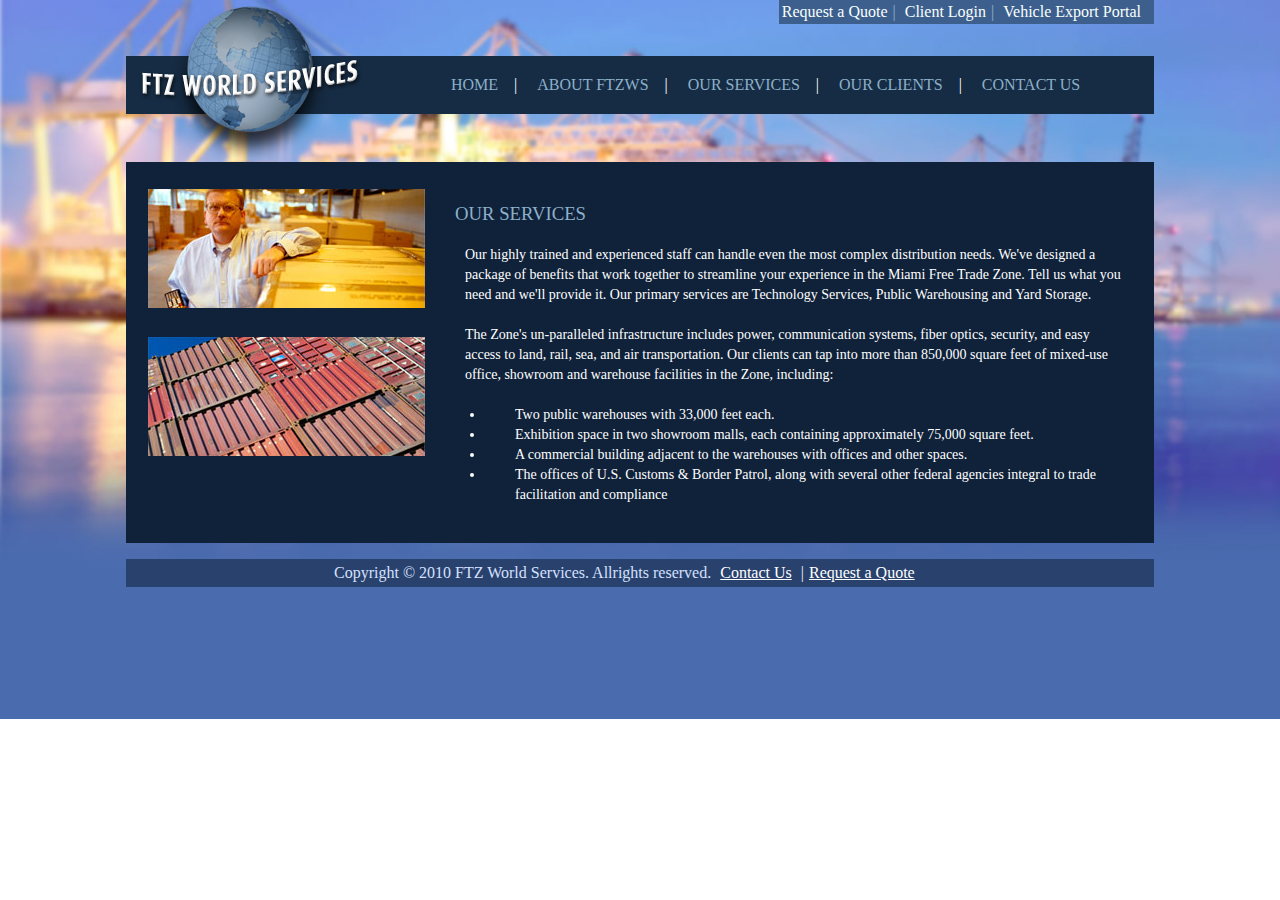
==== HomePage/services.html @ 01b64685 "ourservices page" ====
<!DOCTYPE html>
<html lang="en">
<head>
    <meta charset="UTF-8">
    <meta name="viewport" content="width=device-width, initial-scale=1.0">
    <link rel="stylesheet" href="style2.css">
</head>

<body>
<div class="container">

    <div class="corner-menu">
    
            <ul>
                <li>Request a Quote</li>
                <li>Client Login</li>
                <li>Vehicle Export Portal</li>
            </ul>
    </div>
    

    <div class="navbar">
            <span>
                <img src="assets/logo.png" alt=""/>   
            </span> 
            <ul>                    
                <li><a href="index.html">HOME</a></li>
                <li><a>ABOUT FTZWS</a></li>
                <li><a>OUR SERVICES</a></li>
                <li><a>OUR CLIENTS</a></li>
                <li><a>CONTACT US</a></li>
            </ul>
    </div>

<div class="content">
    
<div class="content-section">
    <div class="left-section">
        <div class="image">
                <img src="assets/casestudies_industries-column1.jpg" />
         </div>
        <div class="image">
                <img src="assets/casestudies_industries-column2.jpg" />
        </div>
    </div>
       
<div class="services">
            <h3 class="headingcolor">OUR SERVICES</h3>
            <div class="services-content">
                <p class="services-info" >Our highly trained and experienced staff can handle even the most complex distribution needs. We've designed a package of benefits that work together to streamline your experience in the Miami Free Trade Zone. Tell us what you need and we'll provide it. Our primary services are Technology Services, Public Warehousing and Yard Storage.
                <p class="services-info"> The Zone's un-paralleled infrastructure includes power, communication systems, fiber optics, security, and easy access to land, rail, sea, and air transportation. Our clients can tap into more than 850,000 square feet of mixed-use office, showroom and warehouse facilities in the Zone, including:</p>
                <ul>
                    <li>Two public warehouses with 33,000 feet each.</li>
                    <li>Exhibition space in two showroom malls, each containing approximately 75,000 square feet.</li>
                    <li> A commercial building adjacent to the warehouses with offices and other spaces.</li>
                    <li>The offices of U.S. Customs & Border Patrol, along with several other federal agencies integral to trade facilitation and compliance</li>
                </ul>
           </div>
 </div>
            
  </div>      

</div>






   









    <div class="footer">
        <p>
        Copyright © 2010 FTZ World Services. Allrights reserved.
        <span>
            <u>Contact Us</u> <span>|</span><u>Request a Quote</u>
        </span>

        </p>

    </div>
</div>



</body>
---- HomePage/style2.css ----
body{
    background-image: url("assets/bg.jpg");
    background-repeat: no-repeat;
    background-size:cover;
    padding:0px;
    margin:0px;
  }

.container{
    margin:0 auto;
    width:1028px;
    }

    .corner-menu{

      display:flex;
      justify-content: flex-end;
      margin-bottom:25px;
      }

.corner-menu ul{
        margin:0px;
        background-color: #3D5F8D;
        padding:3px;
        text-align:center;
      }

.corner-menu li{
        color:#F8FFFD;
        list-style: none;
        display: inline;
        font-family:Trebuchet MS;
      }
    
.corner-menu li:after{
  content:"|";
  padding:0px 5px;
  color:#8CB0CA;
}

.corner-menu ul li:last-child:after{
  content:"";
} 
.navbar{
        background-color: #162C44;
        margin-top:2em;
        padding:5px;
        clear:both; 
/* border: 1px solid #000;  */
        } 
        
.navbar img{
  position:absolute;
  top:5px;
  margin-left:8px;
}
        
.navbar ul{
  padding-left:20em;
  line-height:1em;
  /* border:1px solid #F8FFFD; */
  /* border-spacing:5px; */
  /* box-sizing: border-box; */
  }

  .navbar ul li{
    display: inline;
  }
  .navbar ul li a{
    color:#8CB0CA;
    text-decoration: none;
    cursor: pointer;
    font-family:Trebuchet MS;
    } 
  
  .navbar ul li:after{
    content:"|";
    padding-left:8px;
    padding:0px 1em;
        color:#FFFFFF;
  }
  
  
  .navbar ul li:last-child:after{
    content:"";
  
  }

  .navbar ul li a:hover{
    background-color:#486881;
    color:#EDF0F5;
    padding:opx;
    }
          
.content{
 background-color:#10223A;
 margin-top:3em;
 padding:2px;
 display:flex;
justify-content: space-around;
}

.content-section{
  display:flex;
  justify-content: space-round;
  padding:20px;
}

 .image{
  margin-bottom:10px;
  padding-top: 5px;
  padding-bottom: 10px;
   } 

 .services{
  margin-left: 30px;
 }

.headingcolor{
  color:#8CB0CA;
  font-family:Trebuchet MS;
  font-weight: lighter;
}

.services-info{
  color:#FFFFFF;
  font-family:Trebuchet MS;
  font-size:14px;
  line-height:20px;
  margin:20px 10px;
}

.services-content ul{
  padding-left:30px;
}

.services-content li{
  padding-left:30px;
  color:#FFFFFF;
  line-height:20px;
  font-size:14px;
  font-family:Trebuchet MS;
}

.footer{
  background-color: #29416D;
  }
  
.footer p{
  color:#D5E0FF;
  padding-top:5px;
  padding-left:13em;
  padding-bottom:5px; 
  }
.footer u{
  color:#FEFFFF;
  }
  
.footer span{
  color:#EDF0F5;
  margin-top:12px;
  padding: 5px;
  }
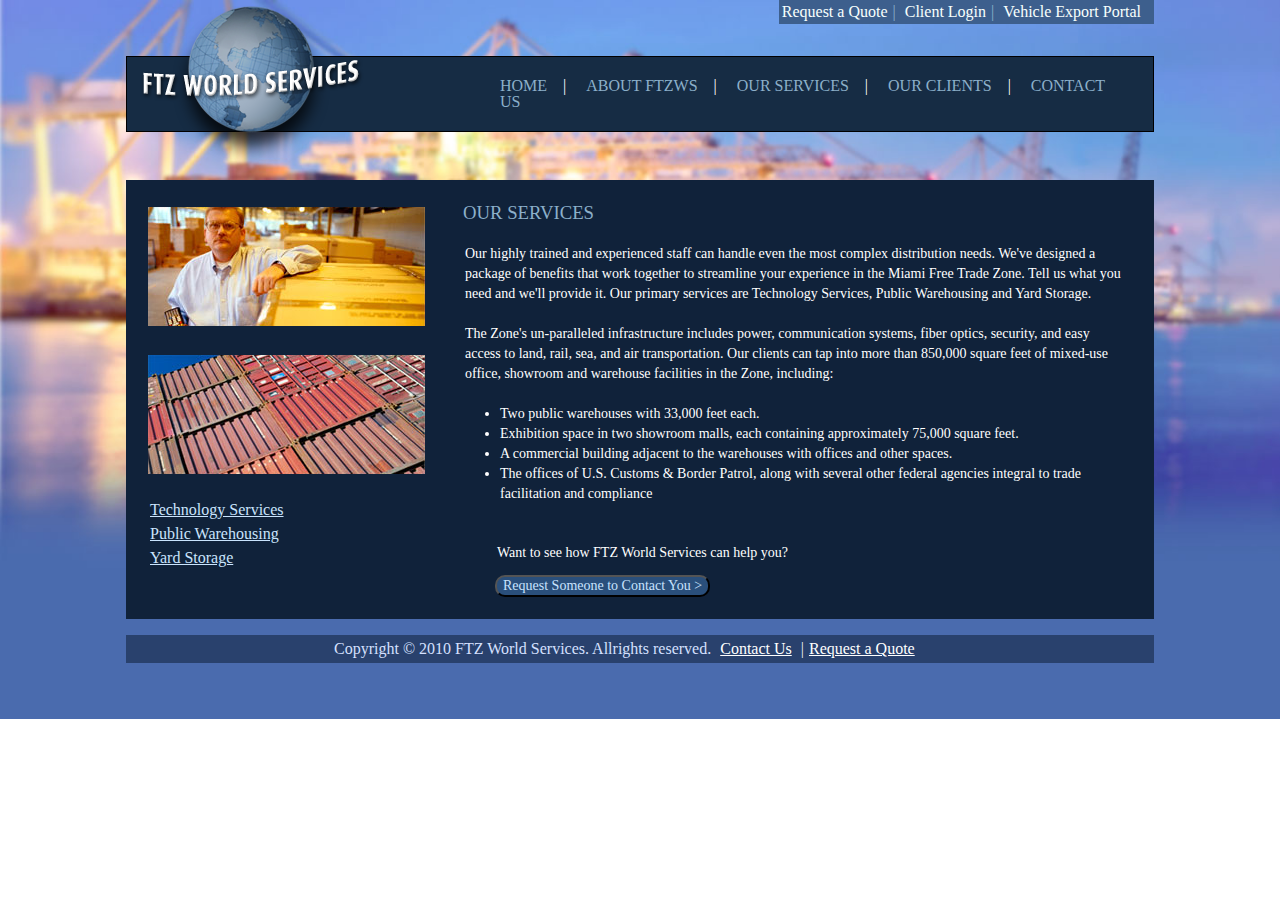
==== commit 0654d768: "minor changes fixed" ====
--- a/HomePage/services.html
+++ b/HomePage/services.html
@@ -20,9 +20,9 @@
     
 
     <div class="navbar">
-            <span>
-                <img src="assets/logo.png" alt=""/>   
-            </span> 
+            
+                <img class="navbar-logo" src="assets/logo.png" alt=""/>   
+            
             <ul>                    
                 <li><a href="index.html">HOME</a></li>
                 <li><a>ABOUT FTZWS</a></li>
@@ -34,47 +34,45 @@
 
 <div class="content">
     
-<div class="content-section">
-    <div class="left-section">
-        <div class="image">
-                <img src="assets/casestudies_industries-column1.jpg" />
-         </div>
-        <div class="image">
-                <img src="assets/casestudies_industries-column2.jpg" />
+    <div class="content-section">
+        <div class="image-section">
+                <div class="image">
+                    <img src="assets/casestudies_industries-column1.jpg" />
+                </div>
+                <div class="image">
+                    <img src="assets/casestudies_industries-column2.jpg" />
+                </div>
+   
+                <div class="image-section-links">
+                    <ol>
+                        <li><a href="#">Technology Services</a></li>
+                        <li><a href="#">Public Warehousing</a></li>
+                        <li><a href="#">Yard Storage</a></li>
+                    </ol>
+                </div>
         </div>
-    </div>
        
-<div class="services">
+        <div class="services">
             <h3 class="headingcolor">OUR SERVICES</h3>
-            <div class="services-content">
-                <p class="services-info" >Our highly trained and experienced staff can handle even the most complex distribution needs. We've designed a package of benefits that work together to streamline your experience in the Miami Free Trade Zone. Tell us what you need and we'll provide it. Our primary services are Technology Services, Public Warehousing and Yard Storage.
-                <p class="services-info"> The Zone's un-paralleled infrastructure includes power, communication systems, fiber optics, security, and easy access to land, rail, sea, and air transportation. Our clients can tap into more than 850,000 square feet of mixed-use office, showroom and warehouse facilities in the Zone, including:</p>
-                <ul>
-                    <li>Two public warehouses with 33,000 feet each.</li>
-                    <li>Exhibition space in two showroom malls, each containing approximately 75,000 square feet.</li>
-                    <li> A commercial building adjacent to the warehouses with offices and other spaces.</li>
-                    <li>The offices of U.S. Customs & Border Patrol, along with several other federal agencies integral to trade facilitation and compliance</li>
-                </ul>
-           </div>
- </div>
-            
-  </div>      
+                <div class="services-content">
+                     <p class="services-info" >Our highly trained and experienced staff can handle even the most complex distribution needs. We've designed a package of benefits that work together to streamline your experience in the Miami Free Trade Zone. Tell us what you need and we'll provide it. Our primary services are Technology Services, Public Warehousing and Yard Storage.
+                    <p class="services-info"> The Zone's un-paralleled infrastructure includes power, communication systems, fiber optics, security, and easy access to land, rail, sea, and air transportation. Our clients can tap into more than 850,000 square feet of mixed-use office, showroom and warehouse facilities in the Zone, including:</p>
+                    <ul>
+                        <li>Two public warehouses with 33,000 feet each.</li>
+                        <li>Exhibition space in two showroom malls, each containing approximately 75,000 square feet.</li>
+                        <li> A commercial building adjacent to the warehouses with offices and other spaces.</li>
+                        <li>The offices of U.S. Customs & Border Patrol, along with several other federal agencies integral to trade facilitation and compliance</li>
+                    </ul>
+                </div>
 
+                <div class="request">
+                    <p>Want to see how FTZ World Services can help you?</p>
+                    <button class="contact-button">Request Someone to Contact You ></button>
+
+                </div>
+        </div>
+    </div>      
 </div>
-
-
-
-
-
-
-   
-
-
-
-
-
-
-
 
 
     <div class="footer">
@@ -83,12 +81,7 @@
         <span>
             <u>Contact Us</u> <span>|</span><u>Request a Quote</u>
         </span>
-
         </p>
-
     </div>
-</div>
-
-
 
 </body>--- a/HomePage/style2.css
+++ b/HomePage/style2.css
@@ -46,7 +46,8 @@
         margin-top:2em;
         padding:5px;
         clear:both; 
-/* border: 1px solid #000;  */
+border: 1px solid #000; 
+border-spacing:15px;
         } 
         
 .navbar img{
@@ -58,6 +59,8 @@
 .navbar ul{
   padding-left:20em;
   line-height:1em;
+  margin-left:3em;
+
   /* border:1px solid #F8FFFD; */
   /* border-spacing:5px; */
   /* box-sizing: border-box; */
@@ -65,12 +68,14 @@
 
   .navbar ul li{
     display: inline;
+  
   }
   .navbar ul li a{
     color:#8CB0CA;
     text-decoration: none;
     cursor: pointer;
     font-family:Trebuchet MS;
+  
     } 
   
   .navbar ul li:after{
@@ -78,6 +83,7 @@
     padding-left:8px;
     padding:0px 1em;
         color:#FFFFFF;
+      
   }
   
   
@@ -89,7 +95,9 @@
   .navbar ul li a:hover{
     background-color:#486881;
     color:#EDF0F5;
-    padding:opx;
+    padding:5px;
+    border-radius:5px;
+    
     }
           
 .content{
@@ -106,6 +114,26 @@
   padding:20px;
 }
 
+.image-section-links{
+  border:20px 0px;
+  color:red;
+}
+
+.image-section-links ol{
+  list-style: none;
+  margin-top:0px;
+  line-height:24px;
+  padding:0px;
+}
+
+.image-section-links a{
+  color:#CAE4FD;
+  font-family: Trebuchet MS;
+  justify-content:flex-start;
+  margin-left:2px;
+
+}
+
  .image{
   margin-bottom:10px;
   padding-top: 5px;
@@ -120,6 +148,8 @@
   color:#8CB0CA;
   font-family:Trebuchet MS;
   font-weight: lighter;
+  margin-top:0px;
+  text-indent:8px;
 }
 
 .services-info{
@@ -131,16 +161,35 @@
 }
 
 .services-content ul{
-  padding-left:30px;
+  padding-left:45px;
 }
 
 .services-content li{
-  padding-left:30px;
+  padding-left:0px;
   color:#FFFFFF;
   line-height:20px;
   font-size:14px;
   font-family:Trebuchet MS;
 }
+
+.request p{
+  font-family:Trebuchet MS;
+  font-size:14px;
+  color:#FFFFFF;
+  padding-top: 25px;
+  padding-left:3em;
+}
+
+.contact-button{
+  font-family:Trebuchet MS;
+  font-size:14px;
+  background-color:#2A4F7B;
+  color:#C8E3FF;
+  margin-left:40px;
+  border-radius:10px;
+}
+
+
 
 .footer{
   background-color: #29416D;
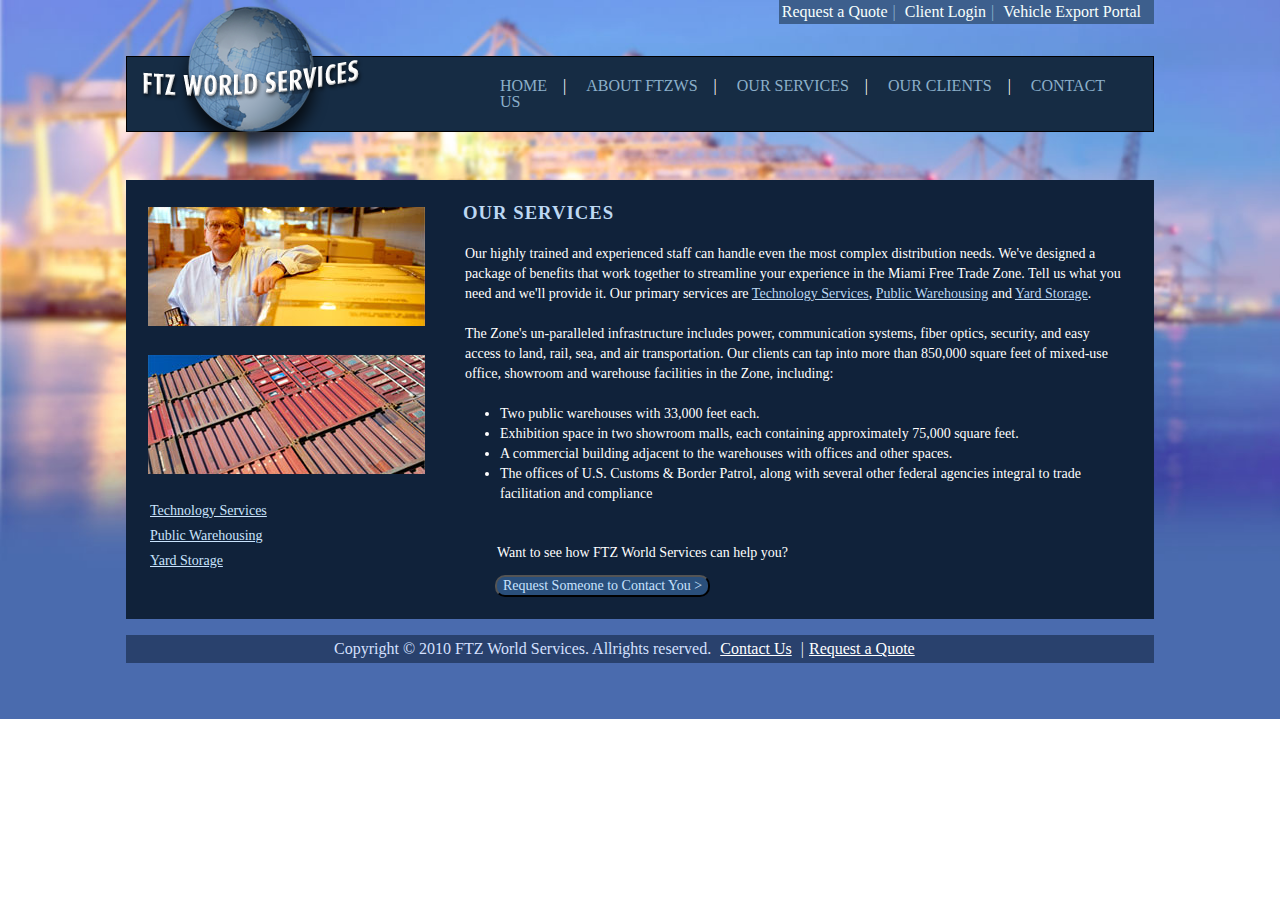
==== commit f6888888: "font sizes fixed" ====
--- a/HomePage/services.html
+++ b/HomePage/services.html
@@ -55,7 +55,7 @@
         <div class="services">
             <h3 class="headingcolor">OUR SERVICES</h3>
                 <div class="services-content">
-                     <p class="services-info" >Our highly trained and experienced staff can handle even the most complex distribution needs. We've designed a package of benefits that work together to streamline your experience in the Miami Free Trade Zone. Tell us what you need and we'll provide it. Our primary services are Technology Services, Public Warehousing and Yard Storage.
+                     <p class="services-info" >Our highly trained and experienced staff can handle even the most complex distribution needs. We've designed a package of benefits that work together to streamline your experience in the Miami Free Trade Zone. Tell us what you need and we'll provide it. Our primary services are <a href="#">Technology Services</a>, <a href="#">Public Warehousing</a> and <a href="#">Yard Storage</a>.
                     <p class="services-info"> The Zone's un-paralleled infrastructure includes power, communication systems, fiber optics, security, and easy access to land, rail, sea, and air transportation. Our clients can tap into more than 850,000 square feet of mixed-use office, showroom and warehouse facilities in the Zone, including:</p>
                     <ul>
                         <li>Two public warehouses with 33,000 feet each.</li>
--- a/HomePage/style2.css
+++ b/HomePage/style2.css
@@ -68,14 +68,14 @@
 
   .navbar ul li{
     display: inline;
-  
+
   }
   .navbar ul li a{
     color:#8CB0CA;
     text-decoration: none;
     cursor: pointer;
     font-family:Trebuchet MS;
-  
+ 
     } 
   
   .navbar ul li:after{
@@ -95,7 +95,7 @@
   .navbar ul li a:hover{
     background-color:#486881;
     color:#EDF0F5;
-    padding:5px;
+    padding:5px 15px;
     border-radius:5px;
     
     }
@@ -131,7 +131,7 @@
   font-family: Trebuchet MS;
   justify-content:flex-start;
   margin-left:2px;
-
+  font-size:14px;
 }
 
  .image{
@@ -145,11 +145,12 @@
  }
 
 .headingcolor{
-  color:#8CB0CA;
-  font-family:Trebuchet MS;
-  font-weight: lighter;
+  color:#BDD8F3;
+  font-family:Trebuchet MS;
+  font-weight:bold;
   margin-top:0px;
   text-indent:8px;
+  letter-spacing:1px;
 }
 
 .services-info{
@@ -170,6 +171,10 @@
   line-height:20px;
   font-size:14px;
   font-family:Trebuchet MS;
+}
+
+.services-content a{
+  color:#BDD8F3;
 }
 
 .request p{
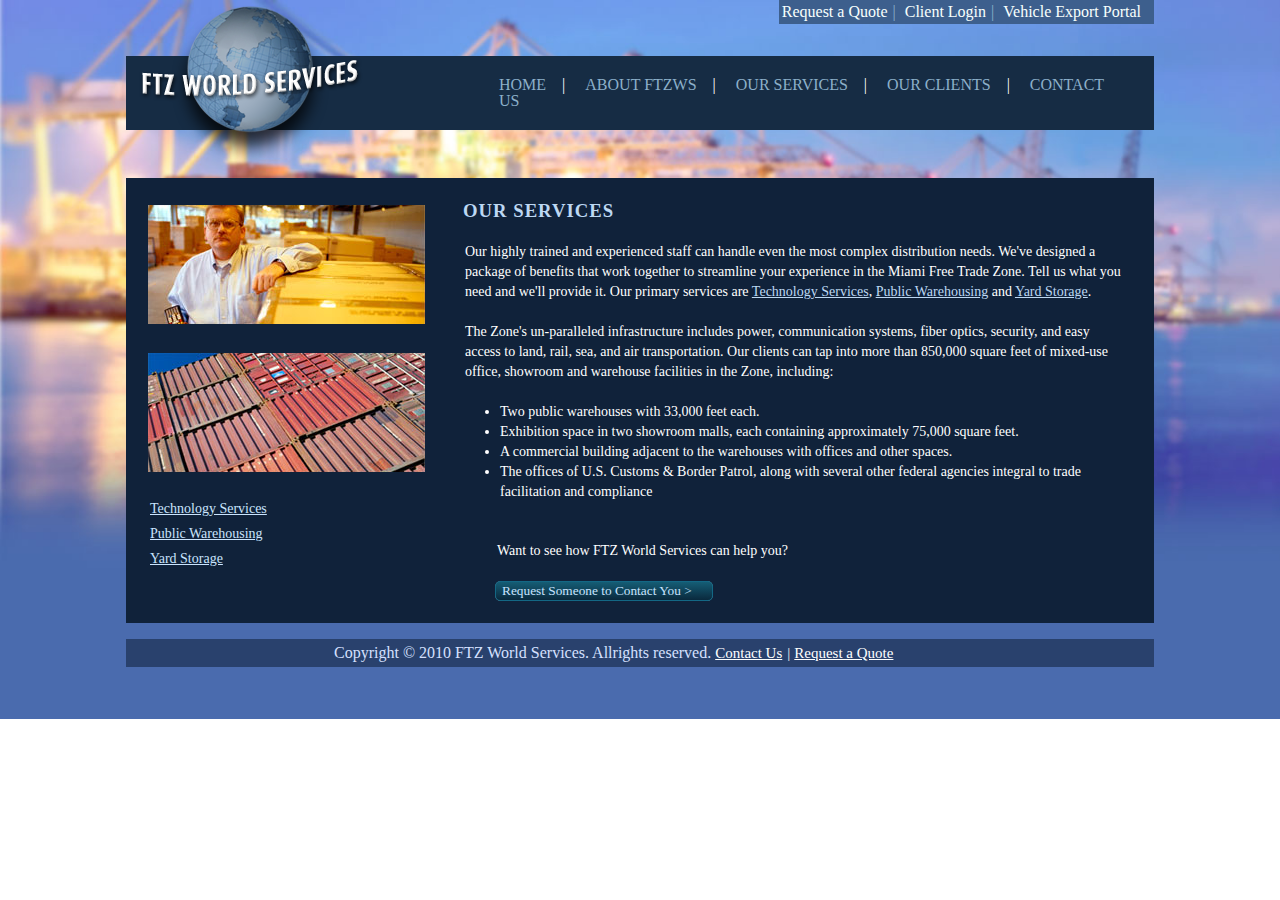
==== commit bf4d7370: "Applied border to inner elements of services page" ====
--- a/HomePage/services.html
+++ b/HomePage/services.html
@@ -75,13 +75,15 @@
 </div>
 
 
-    <div class="footer">
-        <p>
+<div class="footer">
+    <p>
         Copyright © 2010 FTZ World Services. Allrights reserved.
-        <span>
-            <u>Contact Us</u> <span>|</span><u>Request a Quote</u>
-        </span>
-        </p>
-    </div>
+        
+            <a href="#">Contact Us</a> <a href="#">Request a Quote</a>
+       
+
+    </p>
+
+</div>
 
 </body>--- a/HomePage/style2.css
+++ b/HomePage/style2.css
@@ -30,6 +30,7 @@
         list-style: none;
         display: inline;
         font-family:Trebuchet MS;
+       
       }
     
 .corner-menu li:after{
@@ -41,13 +42,15 @@
 .corner-menu ul li:last-child:after{
   content:"";
 } 
+
+
 .navbar{
         background-color: #162C44;
         margin-top:2em;
         padding:5px;
         clear:both; 
-border: 1px solid #000; 
-border-spacing:15px;
+/* border: 1px solid #000; 
+border-spacing:15px; */
         } 
         
 .navbar img{
@@ -75,7 +78,7 @@
     text-decoration: none;
     cursor: pointer;
     font-family:Trebuchet MS;
- 
+    text-align:right;
     } 
   
   .navbar ul li:after{
@@ -187,12 +190,22 @@
 
 .contact-button{
   font-family:Trebuchet MS;
-  font-size:14px;
-  background-color:#2A4F7B;
+  /* font-size:14px; */
+  /* background-color:#2A4F7B; */
   color:#C8E3FF;
   margin-left:40px;
-  border-radius:10px;
-}
+  border-radius:5px;
+
+ 
+  background-image: linear-gradient(to top, #0A293D,#155D75 );
+margin-top: 8px;
+padding-right:20px;
+border:1px solid #136885;
+
+
+}
+
+
 
 
 
@@ -206,17 +219,26 @@
   padding-left:13em;
   padding-bottom:5px; 
   }
-.footer u{
-  color:#FEFFFF;
-  }
-  
-.footer span{
-  color:#EDF0F5;
-  margin-top:12px;
-  padding: 5px;
-  }
-
-
-
-
-
+
+  .footer a{
+    color:#FEFFFF;
+    font-size: 15px;
+  }
+
+  .footer a:after{
+    content:"|";
+    color:#EDF0F5;
+    padding-left:5px;
+  }
+  
+  .footer a:before{
+    content:"";
+  
+  }
+  
+  .footer a:last-child:after{
+    content:""
+  }
+
+
+
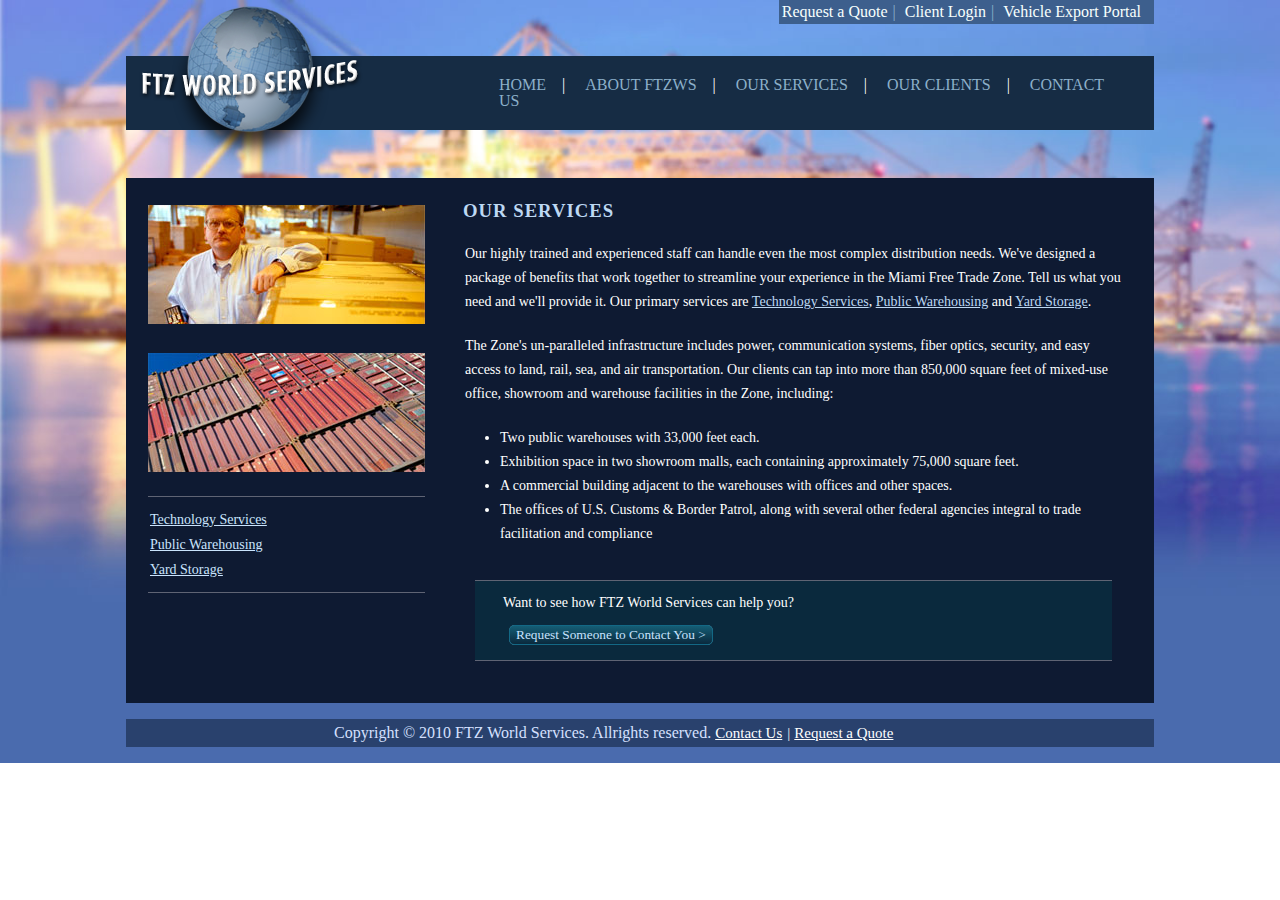
==== commit f0df1165: "changes fixed" ====
--- a/HomePage/services.html
+++ b/HomePage/services.html
@@ -80,10 +80,18 @@
         Copyright © 2010 FTZ World Services. Allrights reserved.
         
             <a href="#">Contact Us</a> <a href="#">Request a Quote</a>
-       
-
     </p>
-
 </div>
 
-</body>+</body>
+
+
+
+
+
+
+
+
+
+
+
--- a/HomePage/style2.css
+++ b/HomePage/style2.css
@@ -46,11 +46,11 @@
 
 .navbar{
         background-color: #162C44;
+        
         margin-top:2em;
         padding:5px;
         clear:both; 
-/* border: 1px solid #000; 
-border-spacing:15px; */
+        /* border: #707070 solid; */
         } 
         
 .navbar img{
@@ -64,9 +64,6 @@
   line-height:1em;
   margin-left:3em;
 
-  /* border:1px solid #F8FFFD; */
-  /* border-spacing:5px; */
-  /* box-sizing: border-box; */
   }
 
   .navbar ul li{
@@ -104,22 +101,31 @@
     }
           
 .content{
- background-color:#10223A;
- margin-top:3em;
- padding:2px;
- display:flex;
+
+margin-top:3em;
+padding:2px;
+display:flex;
 justify-content: space-around;
+
+background-color: #0E1A32
+
 }
 
 .content-section{
-  display:flex;
-  justify-content: space-round;
-  padding:20px;
-}
+    display:flex;
+  justify-content: space-around;
+  padding: 20px;
+  /* background: linear-gradient(to top, rgba(25, 35, 55, 0.5), rgba(0, 0, 25, 0.5)); */
+}
+
+
 
 .image-section-links{
-  border:20px 0px;
-  color:red;
+  padding: 10px 0px;
+  
+  border-top:1px solid #5F6474;
+
+  border-bottom:1px solid #5F6474;
 }
 
 .image-section-links ol{
@@ -127,6 +133,7 @@
   margin-top:0px;
   line-height:24px;
   padding:0px;
+  margin-bottom:0px;
 }
 
 .image-section-links a{
@@ -135,6 +142,7 @@
   justify-content:flex-start;
   margin-left:2px;
   font-size:14px;
+  
 }
 
  .image{
@@ -160,9 +168,11 @@
   color:#FFFFFF;
   font-family:Trebuchet MS;
   font-size:14px;
-  line-height:20px;
+  line-height:24px;
   margin:20px 10px;
 }
+
+
 
 .services-content ul{
   padding-left:45px;
@@ -171,7 +181,7 @@
 .services-content li{
   padding-left:0px;
   color:#FFFFFF;
-  line-height:20px;
+  line-height:24px;
   font-size:14px;
   font-family:Trebuchet MS;
 }
@@ -184,30 +194,32 @@
   font-family:Trebuchet MS;
   font-size:14px;
   color:#FFFFFF;
-  padding-top: 25px;
-  padding-left:3em;
-}
+  
+  padding-left:2em;
+}
+
+.request{
+  margin:20px;
+  padding:0px;
+  border-top:1px solid #5F6474;
+  border-bottom:1px solid #5F6474;
+  margin-top:34px;
+  background-color: #0A293D;
+}
+
+
 
 .contact-button{
-  font-family:Trebuchet MS;
-  /* font-size:14px; */
-  /* background-color:#2A4F7B; */
-  color:#C8E3FF;
-  margin-left:40px;
-  border-radius:5px;
-
- 
-  background-image: linear-gradient(to top, #0A293D,#155D75 );
-margin-top: 8px;
-padding-right:20px;
+font-family:Trebuchet MS;
+color:#C8E3FF;
+margin-left:34px;
+border-radius:5px;
+background-image: linear-gradient(to top, #0A293D,#155D75 );
+
 border:1px solid #136885;
-
-
-}
-
-
-
-
+margin-bottom:15px;
+
+}
 
 .footer{
   background-color: #29416D;
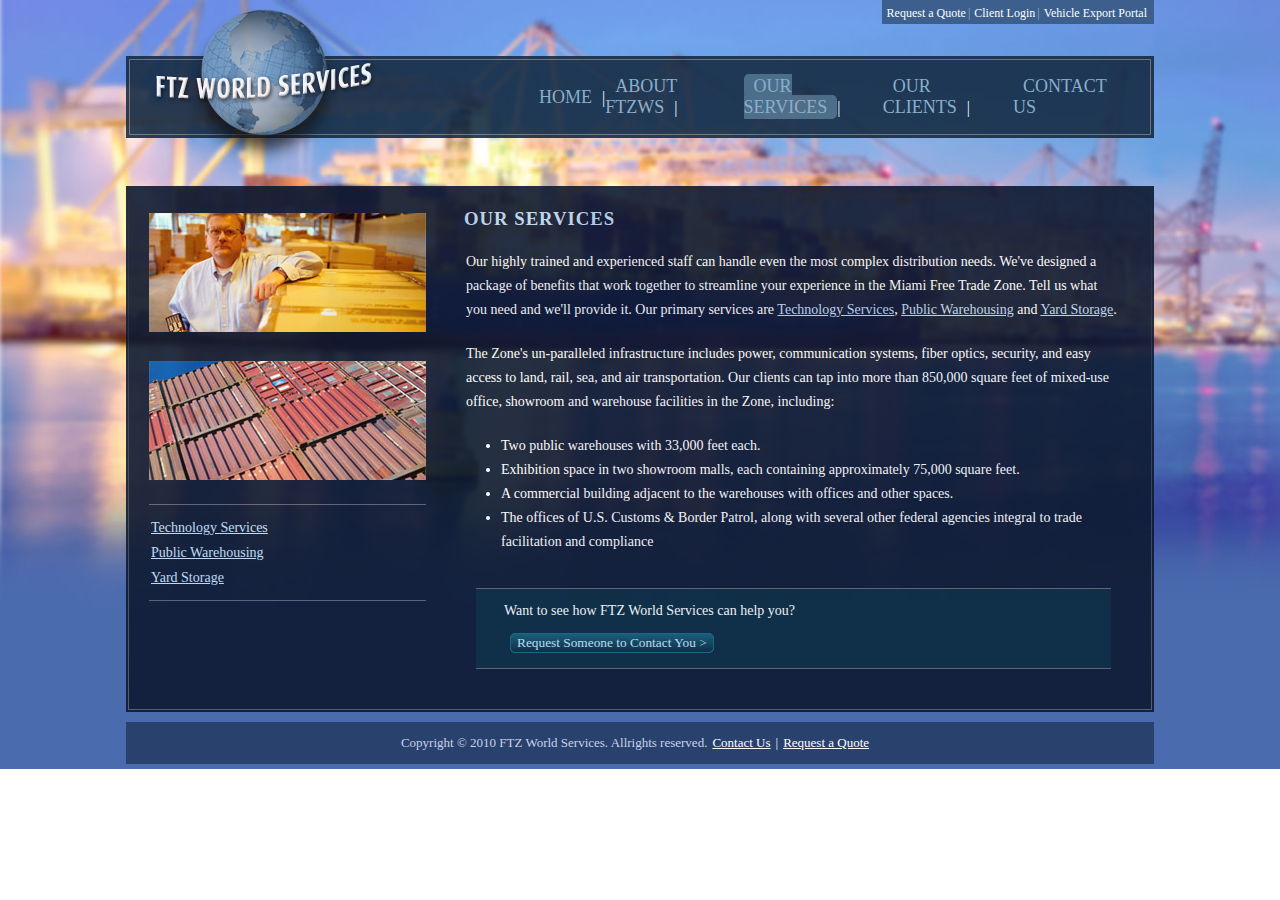
==== commit d89ef04f: "changes fixed" ====
--- a/HomePage/services.html
+++ b/HomePage/services.html
@@ -1,5 +1,6 @@
 <!DOCTYPE html>
 <html lang="en">
+
 <head>
     <meta charset="UTF-8">
     <meta name="viewport" content="width=device-width, initial-scale=1.0">
@@ -7,91 +8,83 @@
 </head>
 
 <body>
-<div class="container">
-
-    <div class="corner-menu">
-    
+    <div class="container">
+        <div class="corner-menu">
             <ul>
                 <li>Request a Quote</li>
                 <li>Client Login</li>
                 <li>Vehicle Export Portal</li>
             </ul>
-    </div>
-    
+        </div>
 
-    <div class="navbar">
-            
-                <img class="navbar-logo" src="assets/logo.png" alt=""/>   
-            
-            <ul>                    
-                <li><a href="index.html">HOME</a></li>
-                <li><a>ABOUT FTZWS</a></li>
-                <li><a>OUR SERVICES</a></li>
-                <li><a>OUR CLIENTS</a></li>
-                <li><a>CONTACT US</a></li>
-            </ul>
-    </div>
+        <div class="navbar">
+            <div class="navbar-section">
+                <div class="navbar-logo">
+                    <img src="assets/logo.png" alt="logo" />
+                </div>
+                <ul>
+                    <li><a href="index.html">HOME</a></li>
+                    <li><a href="#">ABOUT FTZWS</a></li>
+                    <li><a class="nav-listitem active" href="#">OUR SERVICES</a></li>
+                    <li><a href="#">OUR CLIENTS</a></li>
+                    <li><a href="#">CONTACT US</a></li>
+                </ul>
+            </div>
+        </div>
 
-<div class="content">
-    
-    <div class="content-section">
-        <div class="image-section">
-                <div class="image">
-                    <img src="assets/casestudies_industries-column1.jpg" />
+        <div class="content">
+            <div class="content-section">
+                <div class="image-section">
+                    <div class="image">
+                        <img src="assets/casestudies_industries-column1.jpg" />
+                    </div>
+                    <div class="image">
+                        <img src="assets/casestudies_industries-column2.jpg" />
+                    </div>
+
+                    <div class="image-section-links">
+                        <ol>
+                            <li><a href="#">Technology Services</a></li>
+                            <li><a href="#">Public Warehousing</a></li>
+                            <li><a href="#">Yard Storage</a></li>
+                        </ol>
+                    </div>
                 </div>
-                <div class="image">
-                    <img src="assets/casestudies_industries-column2.jpg" />
+                <div class="services">
+                    <h3 class="headingcolor">OUR SERVICES</h3>
+                    <div class="services-content">
+                        <p class="services-info">Our highly trained and experienced staff can handle even the most
+                            complex distribution needs. We've designed a package of benefits that work together to
+                            streamline your experience in the Miami Free Trade Zone. Tell us what you need and we'll
+                            provide it. Our primary services are <a href="#">Technology Services</a>, <a href="#">Public
+                                Warehousing</a> and <a href="#">Yard Storage</a>.
+                        </p>
+                        <p class="services-info"> The Zone's un-paralleled infrastructure includes power, communication
+                            systems, fiber optics, security, and easy access to land, rail, sea, and air transportation.
+                            Our clients can tap into more than 850,000 square feet of mixed-use office, showroom and
+                            warehouse facilities in the Zone, including:
+                        </p>
+                        <ul>
+                            <li>Two public warehouses with 33,000 feet each.</li>
+                            <li>Exhibition space in two showroom malls, each containing approximately 75,000 square feet.</li>
+                            <li> A commercial building adjacent to the warehouses with offices and other spaces.</li>
+                            <li>The offices of U.S. Customs & Border Patrol, along with several other federal agencies integral to trade facilitation and compliance</li>
+                        </ul>
                 </div>
-   
-                <div class="image-section-links">
-                    <ol>
-                        <li><a href="#">Technology Services</a></li>
-                        <li><a href="#">Public Warehousing</a></li>
-                        <li><a href="#">Yard Storage</a></li>
-                    </ol>
+                <div class="request">
+                        <p>Want to see how FTZ World Services can help you?</p>
+                        <button class="contact-button">Request Someone to Contact You ></button>
                 </div>
+            </div>
         </div>
-       
-        <div class="services">
-            <h3 class="headingcolor">OUR SERVICES</h3>
-                <div class="services-content">
-                     <p class="services-info" >Our highly trained and experienced staff can handle even the most complex distribution needs. We've designed a package of benefits that work together to streamline your experience in the Miami Free Trade Zone. Tell us what you need and we'll provide it. Our primary services are <a href="#">Technology Services</a>, <a href="#">Public Warehousing</a> and <a href="#">Yard Storage</a>.
-                    <p class="services-info"> The Zone's un-paralleled infrastructure includes power, communication systems, fiber optics, security, and easy access to land, rail, sea, and air transportation. Our clients can tap into more than 850,000 square feet of mixed-use office, showroom and warehouse facilities in the Zone, including:</p>
-                    <ul>
-                        <li>Two public warehouses with 33,000 feet each.</li>
-                        <li>Exhibition space in two showroom malls, each containing approximately 75,000 square feet.</li>
-                        <li> A commercial building adjacent to the warehouses with offices and other spaces.</li>
-                        <li>The offices of U.S. Customs & Border Patrol, along with several other federal agencies integral to trade facilitation and compliance</li>
-                    </ul>
-                </div>
-
-                <div class="request">
-                    <p>Want to see how FTZ World Services can help you?</p>
-                    <button class="contact-button">Request Someone to Contact You ></button>
-
-                </div>
         </div>
-    </div>      
+        <div class="footer">
+            <p>
+                Copyright © 2010 FTZ World Services. Allrights reserved.</p>
+                <ul>
+                    <li><a href="#">Contact Us</a></li>
+                    <li> <a href="#">Request a Quote</a></li>
+                </ul>
+        </div>
 </div>
-
-
-<div class="footer">
-    <p>
-        Copyright © 2010 FTZ World Services. Allrights reserved.
-        
-            <a href="#">Contact Us</a> <a href="#">Request a Quote</a>
-    </p>
-</div>
-
-</body>
-
-
-
-
-
-
-
-
-
-
-
+</body>--- a/HomePage/style2.css
+++ b/HomePage/style2.css
@@ -1,256 +1,254 @@
-body{
-    background-image: url("assets/bg.jpg");
-    background-repeat: no-repeat;
-    background-size:cover;
-    padding:0px;
-    margin:0px;
+body {
+  background-image: url("assets/bg.jpg");
+  background-repeat: no-repeat;
+  background-size: cover;
+  padding: 0px;
+  margin: 0px;
+}
+
+.container {
+  margin: 0 auto;
+  width: 1028px;
+}
+
+.corner-menu {
+  display: flex;
+  justify-content: flex-end;
+  margin-bottom: 25px;
+}
+
+.corner-menu ul {
+  margin: 0px;
+  background-color: #3d5f8d;
+  padding: 3px 5px;
+  text-align: center;
+}
+
+.corner-menu li {
+  color: #f8fffd;
+  list-style: none;
+  display: inline;
+  font-family: Trebuchet MS;
+  font-size: 12px;
+  padding: 0px;
+}
+
+.corner-menu li:after {
+  content: "|";
+  color: #8cb0ca;
+  padding-left:2px;
+}
+
+.corner-menu ul li:last-child:after {
+  content: "";
+}
+
+.navbar {
+  background-color: #162c44;
+  margin-top: 2em;
+  padding: 3px;
+  opacity: 0.9;
+}
+
+.navbar-section {
+  display: flex;
+  justify-content: space-between;
+  padding: 0 15px;
+  align-items: center;
+  border: 1px solid #707070;
+}
+
+.navbar-logo {
+  position: absolute;
+  top: 8px;
+  margin-left: 8px;
+}
+
+.navbar-section ul {
+  list-style: none;
+  display:flex;
+  align-items:center;
+  padding-left:24em;
+ }
+
+.navbar-section li {
+  display: inline;
+}
+.navbar-section a, .active {
+  color: #8cb0ca;
+  text-decoration: none;
+  cursor: pointer;
+  font-size:18px;
+  font-family: Trebuchet MS;
+  padding:2px 10px;
+}
+
+.navbar-section a.nav-listitem:hover, .active{
+  color: #ffffff;
+  border-radius: 5px;
+  background-color: #486881;
+
+}
+
+.navbar-section ul li a:hover {
+  background-color: #486881;
+  color: #edf0f5;
+  border-radius: 5px;
+}
+
+.navbar-section li:after {
+  content: "|";
+  color: #ffffff;
+}
+
+.navbar-section li:last-child:after {
+  content: "";
   }
 
-.container{
-    margin:0 auto;
-    width:1028px;
-    }
-
-    .corner-menu{
-
-      display:flex;
-      justify-content: flex-end;
-      margin-bottom:25px;
-      }
-
-.corner-menu ul{
-        margin:0px;
-        background-color: #3D5F8D;
-        padding:3px;
-        text-align:center;
-      }
-
-.corner-menu li{
-        color:#F8FFFD;
-        list-style: none;
-        display: inline;
-        font-family:Trebuchet MS;
-       
-      }
-    
-.corner-menu li:after{
-  content:"|";
-  padding:0px 5px;
-  color:#8CB0CA;
-}
-
-.corner-menu ul li:last-child:after{
-  content:"";
-} 
-
-
-.navbar{
-        background-color: #162C44;
-        
-        margin-top:2em;
-        padding:5px;
-        clear:both; 
-        /* border: #707070 solid; */
-        } 
-        
-.navbar img{
-  position:absolute;
-  top:5px;
-  margin-left:8px;
-}
-        
-.navbar ul{
-  padding-left:20em;
-  line-height:1em;
-  margin-left:3em;
-
-  }
-
-  .navbar ul li{
-    display: inline;
-
-  }
-  .navbar ul li a{
-    color:#8CB0CA;
-    text-decoration: none;
-    cursor: pointer;
-    font-family:Trebuchet MS;
-    text-align:right;
-    } 
-  
-  .navbar ul li:after{
-    content:"|";
-    padding-left:8px;
-    padding:0px 1em;
-        color:#FFFFFF;
-      
-  }
-  
-  
-  .navbar ul li:last-child:after{
-    content:"";
-  
-  }
-
-  .navbar ul li a:hover{
-    background-color:#486881;
-    color:#EDF0F5;
-    padding:5px 15px;
-    border-radius:5px;
-    
-    }
-          
-.content{
-
-margin-top:3em;
-padding:2px;
-display:flex;
-justify-content: space-around;
-
-background-color: #0E1A32
-
-}
-
-.content-section{
-    display:flex;
+.content {
+  margin-top: 3em;
+  padding: 2px;
+  display: flex;
+  justify-content: space-around;
+  opacity: 0.9;
+  background-color: #0e1a32;
+}
+
+.content-section {
+  display: flex;
   justify-content: space-around;
   padding: 20px;
-  /* background: linear-gradient(to top, rgba(25, 35, 55, 0.5), rgba(0, 0, 25, 0.5)); */
-}
-
-
-
-.image-section-links{
+  border: 1px solid #707070;
+  border-top:none;
+  border-image:linear-gradient(to top,#565E69, rgba(0, 0, 0, 0))1;
+}
+
+.image-section-links {
   padding: 10px 0px;
-  
-  border-top:1px solid #5F6474;
-
-  border-bottom:1px solid #5F6474;
-}
-
-.image-section-links ol{
-  list-style: none;
-  margin-top:0px;
-  line-height:24px;
-  padding:0px;
-  margin-bottom:0px;
-}
-
-.image-section-links a{
-  color:#CAE4FD;
-  font-family: Trebuchet MS;
-  justify-content:flex-start;
-  margin-left:2px;
-  font-size:14px;
-  
-}
-
- .image{
-  margin-bottom:10px;
+  border-top: 1px solid #5f6474;
+  border-bottom: 1px solid #5f6474;
+}
+
+.image-section-links ol {
+  list-style: none;
+  margin-top: 0px;
+  line-height: 24px;
+  padding: 0px;
+  margin-bottom: 0px;
+}
+
+.image-section-links a {
+  color: #cae4fd;
+  font-family: Trebuchet MS;
+  justify-content: flex-start;
+  margin-left: 2px;
+  font-size: 14px;
+}
+
+.image {
+  margin-bottom: 10px;
   padding-top: 5px;
   padding-bottom: 10px;
-   } 
-
- .services{
+}
+
+.services {
   margin-left: 30px;
- }
-
-.headingcolor{
-  color:#BDD8F3;
-  font-family:Trebuchet MS;
-  font-weight:bold;
-  margin-top:0px;
-  text-indent:8px;
-  letter-spacing:1px;
-}
-
-.services-info{
-  color:#FFFFFF;
-  font-family:Trebuchet MS;
-  font-size:14px;
-  line-height:24px;
-  margin:20px 10px;
-}
-
-
-
-.services-content ul{
-  padding-left:45px;
-}
-
-.services-content li{
-  padding-left:0px;
-  color:#FFFFFF;
-  line-height:24px;
-  font-size:14px;
-  font-family:Trebuchet MS;
-}
-
-.services-content a{
-  color:#BDD8F3;
-}
-
-.request p{
-  font-family:Trebuchet MS;
-  font-size:14px;
-  color:#FFFFFF;
-  
-  padding-left:2em;
-}
-
-.request{
-  margin:20px;
+}
+
+.headingcolor {
+  color: #bdd8f3;
+  font-family: Trebuchet MS;
+  font-weight: bold;
+  margin-top: 0px;
+  text-indent: 8px;
+  letter-spacing: 1px;
+}
+
+.services-info {
+  color: #ffffff;
+  font-family: Trebuchet MS;
+  font-size: 14px;
+  line-height: 24px;
+  margin: 20px 10px;
+}
+
+.services-content ul {
+  padding-left: 45px;
+}
+
+.services-content li {
+  padding-left: 0px;
+  color: #ffffff;
+  line-height: 24px;
+  font-size: 14px;
+  font-family: Trebuchet MS;
+}
+
+.services-content a {
+  color: #bdd8f3;
+}
+
+.request p {
+  font-family: Trebuchet MS;
+  font-size: 14px;
+  color: #ffffff;
+  padding-left: 2em;
+}
+
+.request {
+  margin: 20px;
+  padding: 0px;
+  border-top: 1px solid #5f6474;
+  border-bottom: 1px solid #5f6474;
+  margin-top: 34px;
+  background-color: #0a293d;
+}
+
+.contact-button {
+  font-family: Trebuchet MS;
+  color: #c8e3ff;
+  margin-left: 34px;
+  border-radius: 5px;
+  background-image: linear-gradient(to top, #0a293d, #155d75);
+  border: 1px solid #136885;
+  margin-bottom: 15px;
+}
+
+.footer {
+  background-color: #29416d;
+  display:flex;
+  justify-content: center;
+  color: #CAD2EE;
+  font-size: 13px;
+  font-family: 'Trebuchet MS';
+  margin-top: 10px;
+  margin-bottom:5px;
+}
+
+.footer ul{
+  list-style: none;
+  display: flex;
   padding:0px;
-  border-top:1px solid #5F6474;
-  border-bottom:1px solid #5F6474;
-  margin-top:34px;
-  background-color: #0A293D;
-}
-
-
-
-.contact-button{
-font-family:Trebuchet MS;
-color:#C8E3FF;
-margin-left:34px;
-border-radius:5px;
-background-image: linear-gradient(to top, #0A293D,#155D75 );
-
-border:1px solid #136885;
-margin-bottom:15px;
-
-}
-
-.footer{
-  background-color: #29416D;
-  }
-  
-.footer p{
-  color:#D5E0FF;
-  padding-top:5px;
-  padding-left:13em;
-  padding-bottom:5px; 
-  }
-
-  .footer a{
-    color:#FEFFFF;
-    font-size: 15px;
-  }
-
-  .footer a:after{
-    content:"|";
-    color:#EDF0F5;
-    padding-left:5px;
-  }
-  
-  .footer a:before{
-    content:"";
-  
-  }
-  
-  .footer a:last-child:after{
-    content:""
-  }
-
-
-
+  padding-left:5px;
+}
+
+.footer a {
+  font-family: 'Trebuchet MS';
+  color: #feffff;
+  font-size: 13px;
+
+}
+
+.footer li:after {
+  content: "|";
+  color: #edf0f5;
+  padding:0px 5px;
+}
+
+.footer li:before {
+  content: "";
+}
+
+.footer li:last-child:after {
+  content: "";
+}
